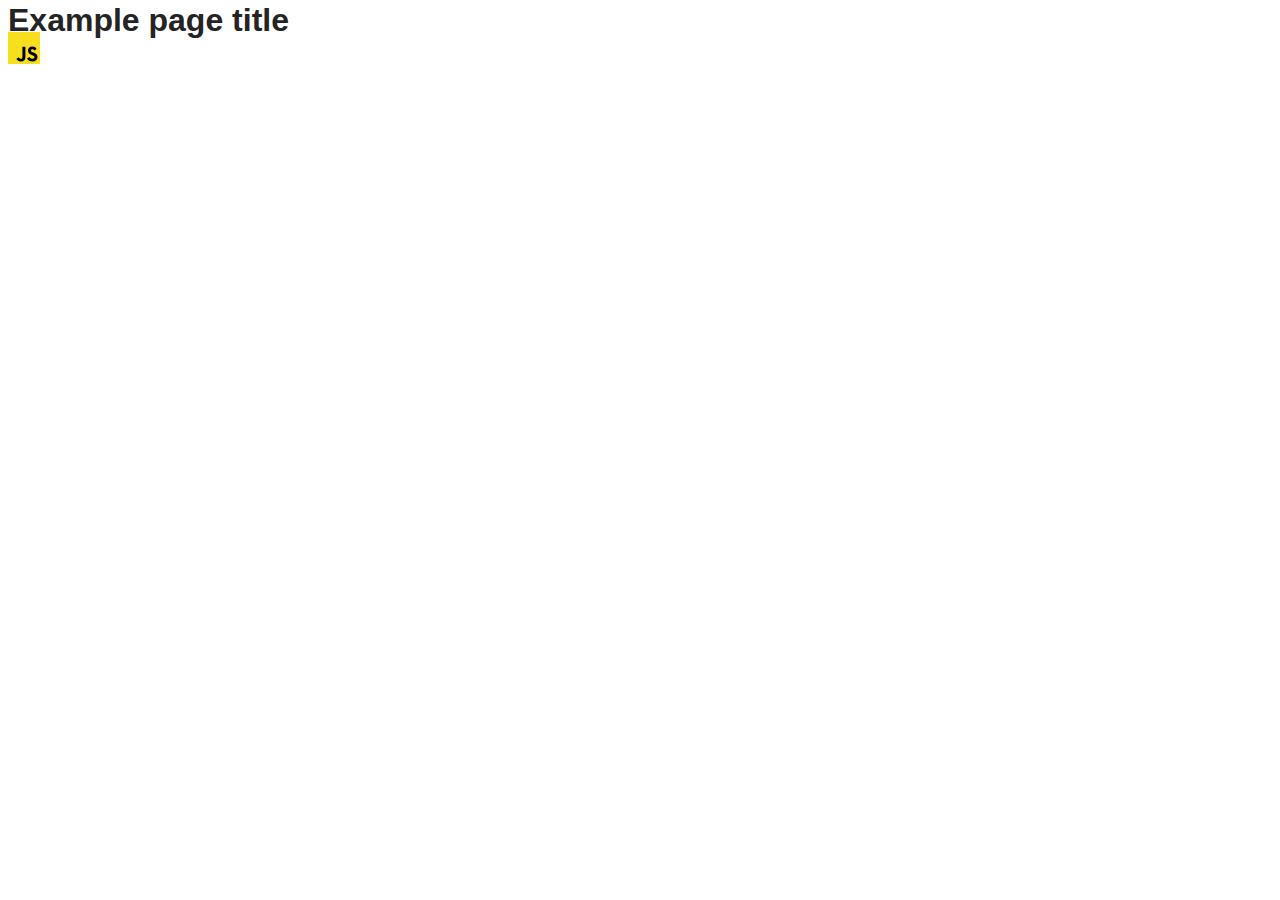
==== src/index.html @ cb064628 "Initial commit" ====
<!DOCTYPE html>
<html lang="en">
  <head>
    <meta charset="UTF-8" />
    <link rel="icon" type="image/svg+xml" href="/favicon.svg" />
    <meta name="viewport" content="width=device-width, initial-scale=1.0" />
    <title>Vanilla App Template</title>
    <link rel="stylesheet" href="./css/styles.css" />
  </head>
  <body>
    <load ="partials/header.html" />

    <section>
      <h1>Example page title</h1>
      <!-- Path to images as from index.html file -->
      <img src="./img/javascript.svg" alt="" />
    </section>

    <!-- Loads the specified .html file -->
    <load ="partials/vite-promo.html" />

    <script type="module" src="./main.js"></script>
  </body>
</html>
---- src/css/styles.css ----
/**
  |============================
  | include css partials with
  | default @import url()
  |============================
*/
@import url('./reset.css');
@import url('./vite-promo.css');
@import url('./header.css');

:root {
  font-family: Inter, Avenir, Helvetica, Arial, sans-serif;
  font-size: 16px;
  line-height: 24px;
  font-weight: 400;

  color: #242424;
  background-color: rgba(255, 255, 255, 0.87);

  font-synthesis: none;
  text-rendering: optimizeLegibility;
  -webkit-font-smoothing: antialiased;
  -moz-osx-font-smoothing: grayscale;
  -webkit-text-size-adjust: 100%;
}
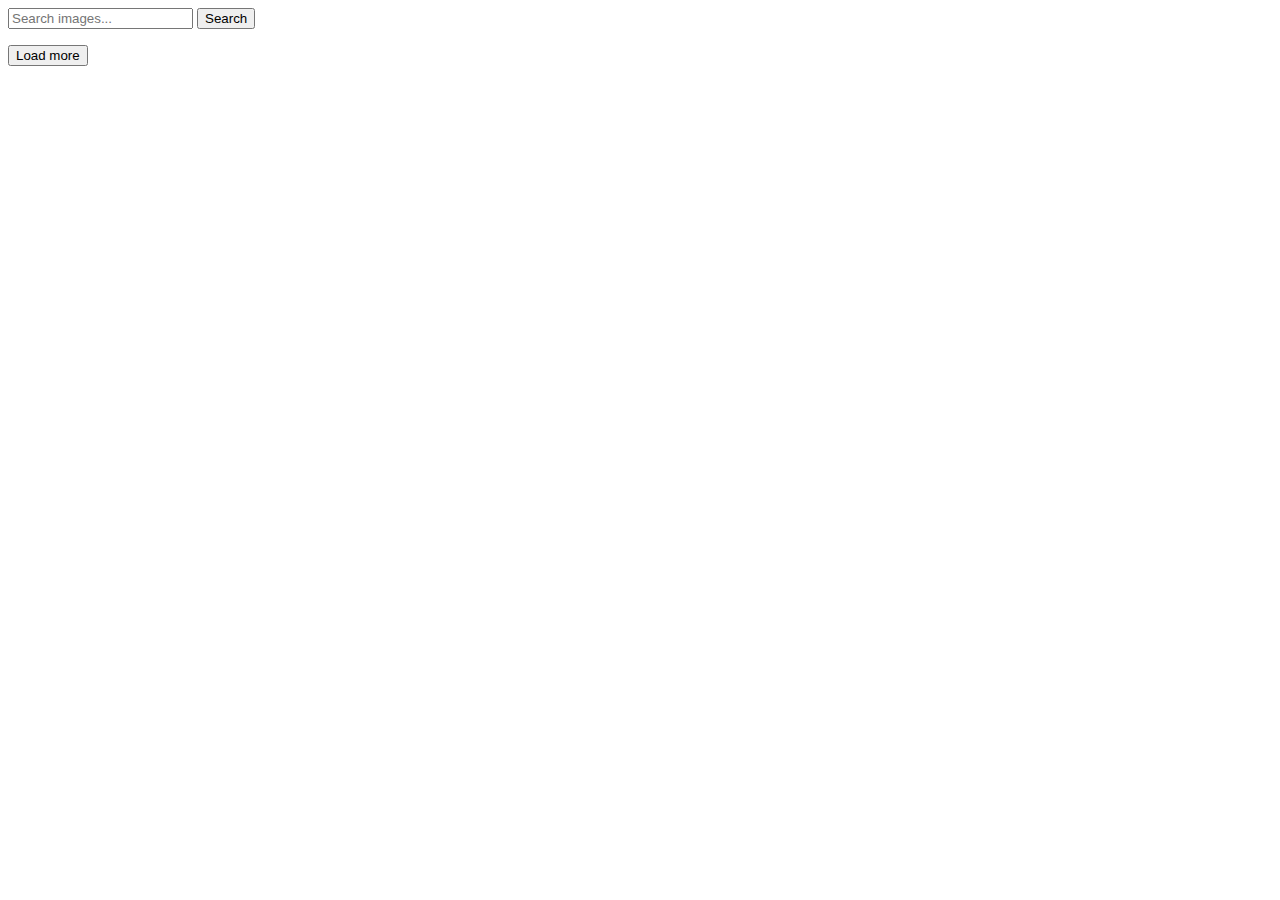
==== commit d13bcd24: "add pixabay+render" ====
--- a/src/index.html
+++ b/src/index.html
@@ -6,19 +6,26 @@
     <meta name="viewport" content="width=device-width, initial-scale=1.0" />
     <title>Vanilla App Template</title>
     <link rel="stylesheet" href="./css/styles.css" />
+    <link rel="preconnect" href="https://fonts.googleapis.com" />
+    <link rel="preconnect" href="https://fonts.gstatic.com" crossorigin />
+    <link
+      href="https://fonts.googleapis.com/css2?family=Montserrat:ital,wght@0,100..900;1,100..900&display=swap"
+      rel="stylesheet"
+    />
   </head>
   <body>
-    <load ="partials/header.html" />
+    <form class="search-form">
+      <input type="text" name="search" placeholder="Search images..." />
+      <button type="submit">Search</button>
+    </form>
 
-    <section>
-      <h1>Example page title</h1>
-      <!-- Path to images as from index.html file -->
-      <img src="./img/javascript.svg" alt="" />
-    </section>
+    <div class="loader-box"><div class="loader"></div></div>
 
-    <!-- Loads the specified .html file -->
-    <load ="partials/vite-promo.html" />
+    <ul class="object-list gallery"></ul>
 
+    <div class="more-button-box">
+      <button type="button" class="load-more-btn">Load more</button>
+    </div>
     <script type="module" src="./main.js"></script>
   </body>
 </html>
--- a/src/css/styles.css
+++ b/src/css/styles.css
@@ -1,25 +1 @@
-/**
-  |============================
-  | include css partials with
-  | default @import url()
-  |============================
-*/
-@import url('./reset.css');
-@import url('./vite-promo.css');
-@import url('./header.css');
 
-:root {
-  font-family: Inter, Avenir, Helvetica, Arial, sans-serif;
-  font-size: 16px;
-  line-height: 24px;
-  font-weight: 400;
-
-  color: #242424;
-  background-color: rgba(255, 255, 255, 0.87);
-
-  font-synthesis: none;
-  text-rendering: optimizeLegibility;
-  -webkit-font-smoothing: antialiased;
-  -moz-osx-font-smoothing: grayscale;
-  -webkit-text-size-adjust: 100%;
-}
